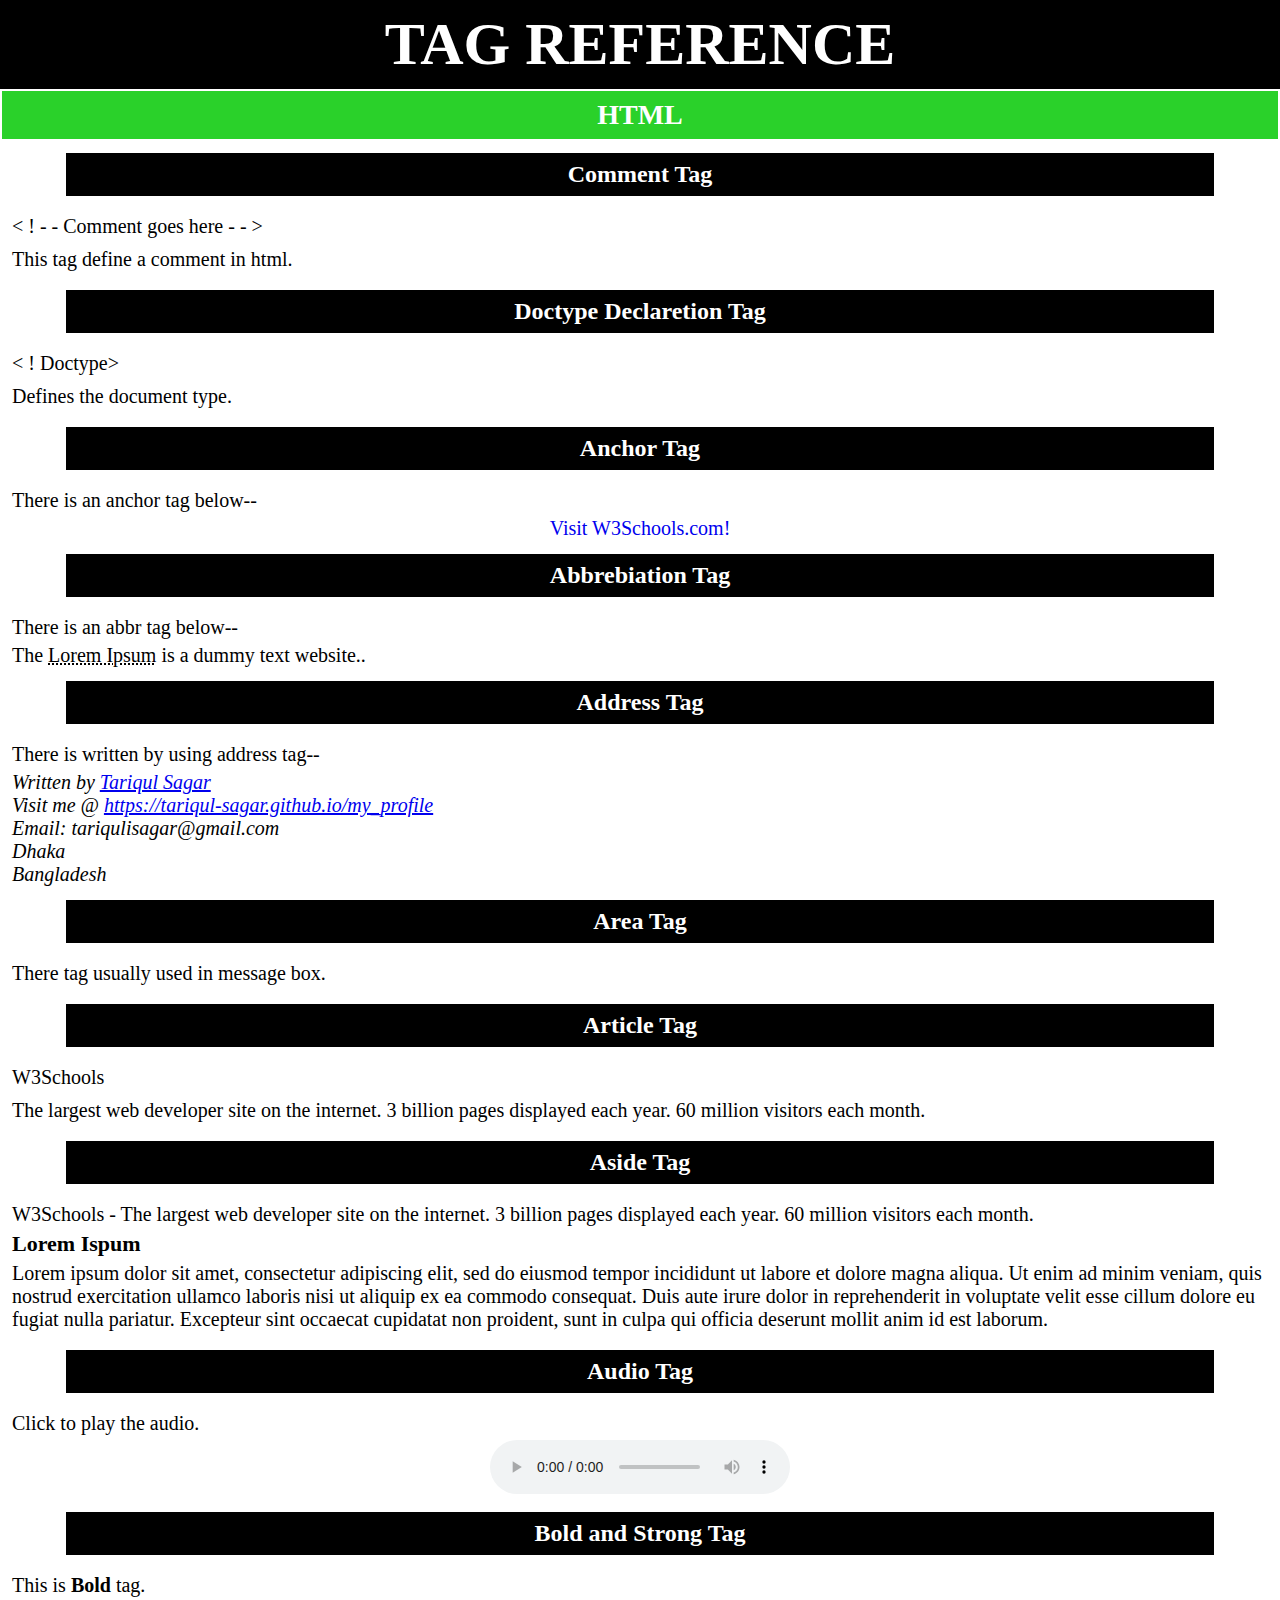
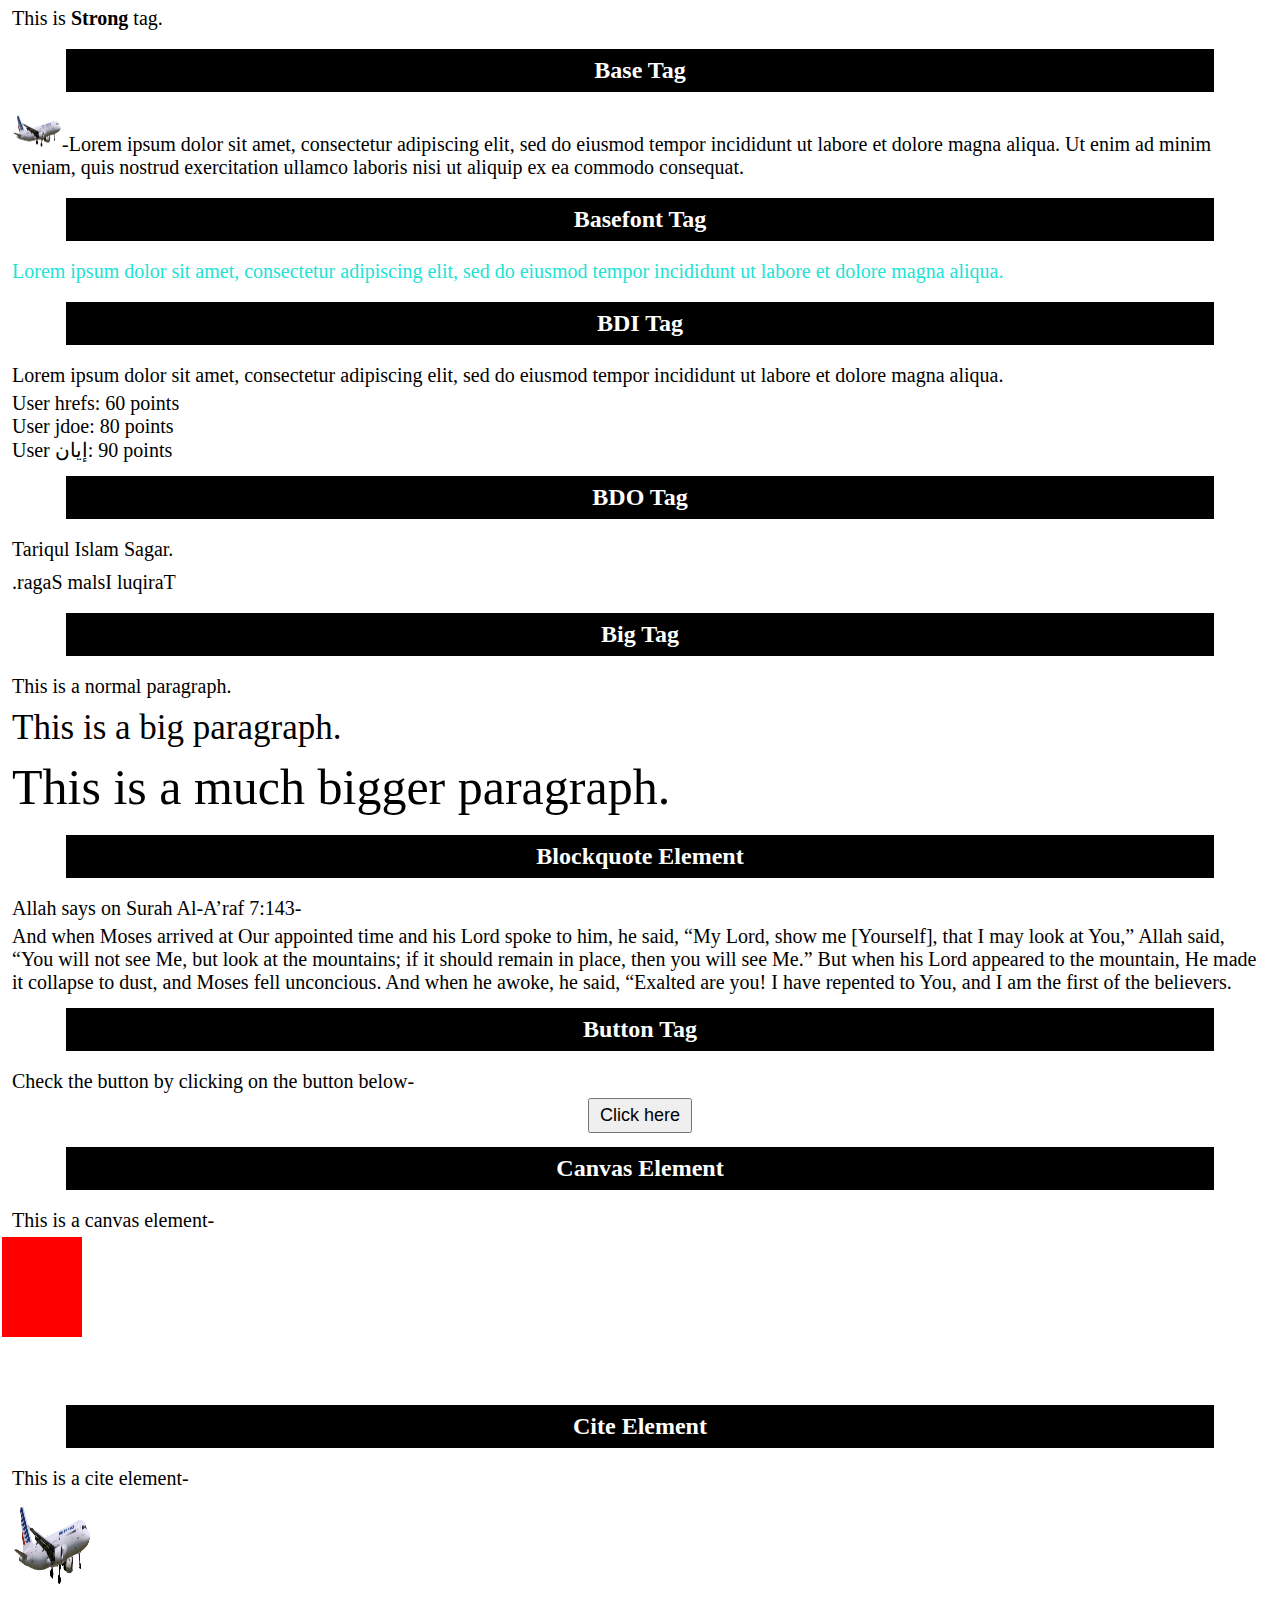
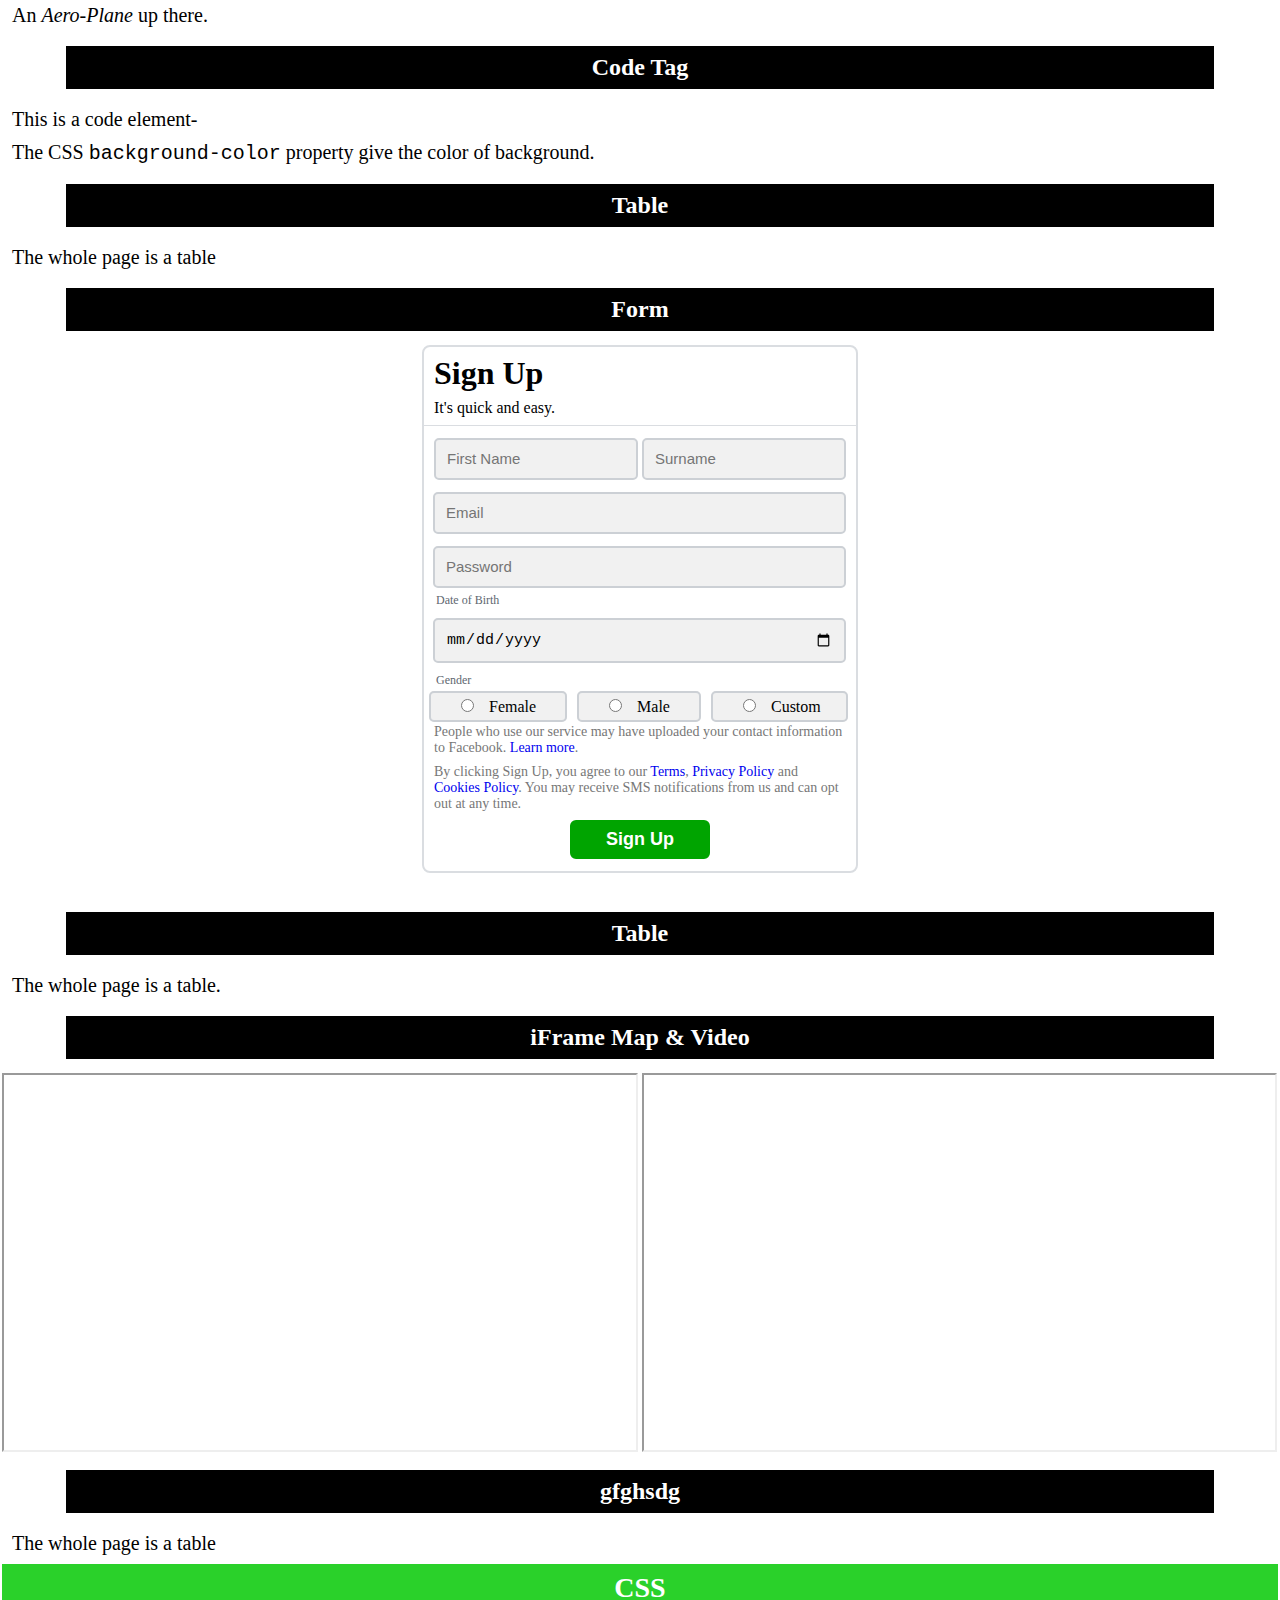
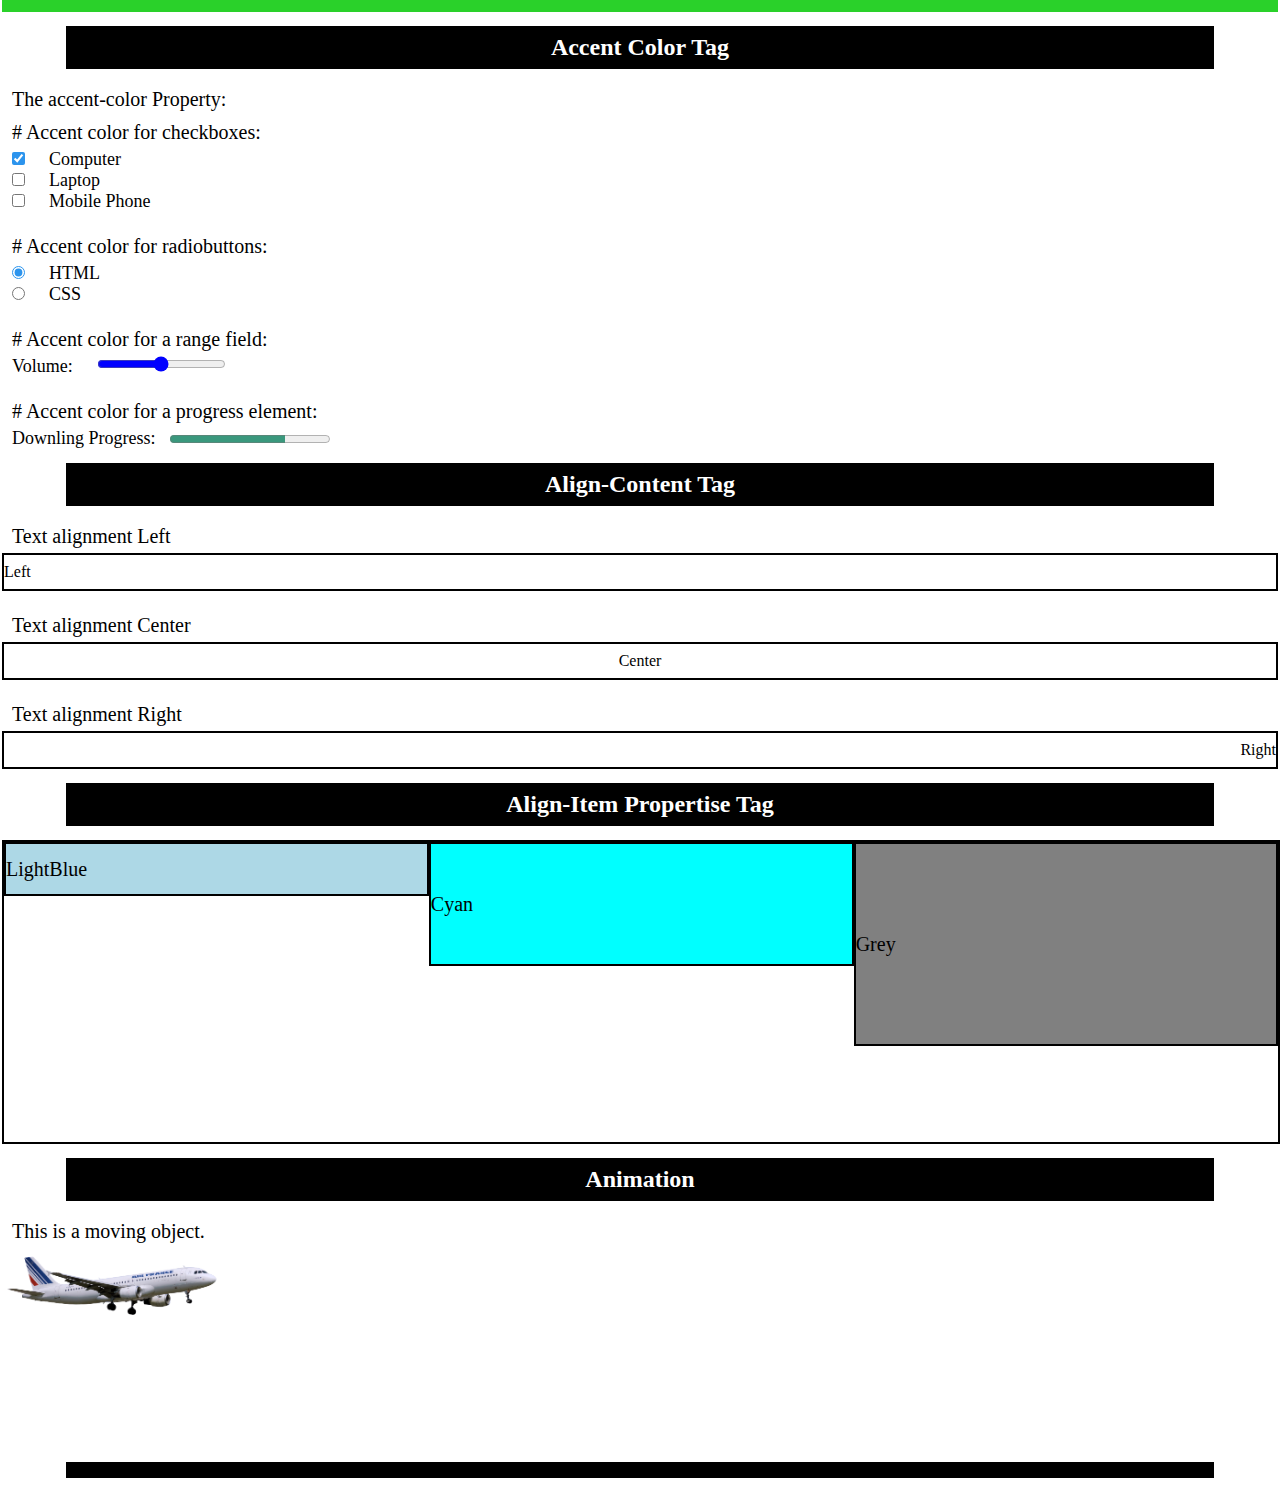
==== others/w3school.html @ b0850548 "All files uploaded." ====
<!doctype html>
	<html>
		<head>
			<meta charset="utf-8">
			<meta name="viewport" content="width=device-width, initial-scale=1.0">
			<!-- This is the title -->
			<title>W3School Practice</title>
			<!-- External CSS File -->
			<link rel="stylesheet" type="text/css" href="../css/w3style.css">
		</head>
		<body>

			<!-- Headline -->
			<div class="header-1">
				<h1>TAG REFERENCE</h1>
			</div>

			<!-- Table for HTML Tag Reference -->
			<table>
				<thead>
					<tr>
						<th>HTML</th>
					</tr>
				</thead>
				<tbody>
					<tr>
						<td><h3> Comment Tag</h3></td>
					</tr>
					<tr>
						<td>
							<p>< ! - - Comment goes here - - ></p>
							<p>This tag define a comment in html.</p>
						</td>
					</tr>
					<tr>
						<td><h3> Doctype Declaretion Tag</h3></td>
					</tr>
					<tr>
						<td>
							<p>< ! Doctype></p>
							<p>Defines the document type.</p>
						</td>
					</tr>
					<tr>
						<td><h3> Anchor Tag</h3></td>
					</tr>
					<tr>
						<td>
							<p>There is an anchor tag below--</p>
							<div class="anchor">
								<a href="https://www.w3schools.com" target="_blank">Visit W3Schools.com!</a>
							</div>
						</td>
					</tr>
					<tr>
						<td><h3> Abbrebiation Tag</h3></td>
					</tr>
					<tr>
						<td>
							<p>There is an abbr tag below--</p>
							<div class="abbr">
								The <abbr title="World Health Organization">Lorem Ipsum</abbr> is a dummy text website..
							</div>
						</td>
					</tr>
					<tr>
						<td><h3> Address Tag</h3></td>
					</tr>
					<tr>
						<td>
							<p>There is written by using address tag--</p>
							<address>
								Written by <a href="https://tariqul-sagar.github.io/my_profile/" target="_blank">Tariqul Sagar</a><br>
								Visit me @ <a href="https://tariqul-sagar.github.io/my_profile/" target="_blank">https://tariqul-sagar.github.io/my_profile</a><br>
								Email: tariqulisagar@gmail.com<br>
								Dhaka<br>
								Bangladesh
							</address>
						</td>
					</tr>
					<tr>
						<td><h3> Area Tag</h3></td>
					</tr>
					<tr>
						<td>
							<p>There tag usually used in message box.</p>
						</td>
					</tr>
					<tr>
						<td><h3> Article Tag</h3></td>
					</tr>
					<tr>
						<td>
							<article>
								<p>W3Schools</p>
								<p>The largest web developer site on the internet. 3 billion pages displayed each year. 60 million visitors each month.</p>
							</article>
						</td>
					</tr>
					<tr>
						<td><h3> Aside Tag</h3></td>
					</tr>
					<tr>
						<td>
							<p>W3Schools - The largest web developer site on the internet. 3 billion pages displayed each year. 60 million visitors each month.</p>
							<aside>
								<h4>Lorem Ispum</h4>
								<p>Lorem ipsum dolor sit amet, consectetur adipiscing elit, sed do eiusmod tempor incididunt ut labore et dolore magna aliqua. Ut enim ad minim veniam, quis nostrud exercitation ullamco laboris nisi ut aliquip ex ea commodo consequat. Duis aute irure dolor in reprehenderit in voluptate velit esse cillum dolore eu fugiat nulla pariatur. Excepteur sint occaecat cupidatat non proident, sunt in culpa qui officia deserunt mollit anim id est laborum.</p>
							</aside>
						</td>
					</tr>
					<tr>
						<td><h3> Audio Tag</h3></td>
					</tr>
					<tr>
						<td>
							<p>Click to play the audio.</p>
							<div class="audio">
								<audio controls>
								<source src="others/audio.mp3" type="audio/mpeg">
									Your browser does not support the audio tag.
							</audio>
							</div>
						</td>
					</tr>
					<tr>
						<td><h3> Bold and Strong Tag</h3></td>
					</tr>
					<tr>
						<td>
							<p>This is <b>Bold</b> tag.</p>
							<p>This is <strong>Strong</strong> tag.</p>
						</td>
					</tr>
					<tr>
						<td><h3> Base Tag</h3></td>
					</tr>
					<tr>
						<td>
							<p><img class="aplane" src="../images/plane.png" alt="Aero Plane">-Lorem ipsum dolor sit amet, consectetur adipiscing elit, sed do eiusmod tempor incididunt ut labore et dolore magna aliqua. Ut enim ad minim veniam, quis nostrud exercitation ullamco laboris nisi ut aliquip ex ea commodo consequat.</p>
						</td>
					</tr>
					<tr>
						<td><h3> Basefont Tag</h3></td>
					</tr>
					<tr>
						<td>
							<p class="basefont">Lorem ipsum dolor sit amet, consectetur adipiscing elit, sed do eiusmod tempor incididunt ut labore et dolore magna aliqua.</p>
						</td>
					</tr>
					<tr>
						<td><h3> BDI Tag</h3></td>
					</tr>
					<tr>
						<td>
							<p>Lorem ipsum dolor sit amet, consectetur adipiscing elit, sed do eiusmod tempor incididunt ut labore et dolore magna aliqua.</p>
							<ul>
								<li>User <bdi>hrefs</bdi>: 60 points</li>
								<li>User <bdi>jdoe</bdi>: 80 points</li>
								<li>User <bdi>إيان</bdi>: 90 points</li>
							</ul>
						</td>
					</tr>
					<tr>
						<td><h3> BDO Tag</h3></td>
					</tr>
					<tr>
						<td>
							<p>Tariqul Islam Sagar.</p>
							<p><bdo dir="rtl">Tariqul Islam Sagar.</bdo></p>
						</td>
					</tr>
					<tr>
						<td><h3> Big Tag</h3></td>
					</tr>
					<tr>
						<td>
							<p>This is a normal paragraph.</p>
							<p class="para-1">This is a big paragraph.</p>
							<p class="para-2">This is a much bigger paragraph.</p>
						</td>
					</tr>
					<tr>
						<td><h3> Blockquote Element</h3></td>
					</tr>
					<tr>
						<td>
							<p>Allah says on  Surah Al-A’raf 7:143-</p>
							<blockquote cite="http://quotesofislam.com/quran-quotes">
								And when Moses arrived at Our appointed time and his Lord spoke to him, he said, “My Lord, show me [Yourself], that I may look at You,” Allah said, “You will not see Me, but look at the mountains; if it should remain in place, then you will see Me.” But when his Lord appeared to the mountain, He made it collapse to dust, and Moses fell unconcious. And when he awoke, he said, “Exalted are you! I have repented to You, and I am the first of the believers.
							</blockquote>
						</td>
					</tr>
					<tr>
						<td><h3> Button Tag</h3></td>
					</tr>
					<tr>
						<td>
							<p>Check the button by clicking on the button below-</p>
							<div class="button">
								<button class="btn" type="button" onclick="alert('Congratulations, It works!')">Click here</button>
							</div>							
						</td>
					</tr>
					<tr>
						<td><h3> Canvas Element</h3></td>
					</tr>
					<tr>
						<td>
							<p>This is a canvas element-</p>
							<canvas id="Canvas">Browser does not support.</canvas>
						</td>
					</tr>
					<tr>
						<td><h3> Cite Element</h3></td>
					</tr>
					<tr>
						<td>
							<p>This is a cite element-</p>
							<img class="cite-img" src="../images/plane.png" alt="Aero Plane">
							<p>An <cite>Aero-Plane</cite> up there.</p>
						</td>
					</tr>
					<tr>
						<td><h3> Code Tag</h3></td>
					</tr>
					<tr>
						<td>
							<p>This is a code element-</p>
							<p>The CSS <code>background-color</code> property give the color of background.</p>
						</td>
					</tr>
					<tr>
						<td><h3> Table</h3></td>
					</tr>
					<tr>
						<td>
							<p>The whole page is a table</p>
						</td>
					</tr>
					<tr>
						<td><h3> Form</h3></td>
					</tr>
					<tr>
						<td>
							<div class="form">
								<h2>Sign Up</h2>
								<p class="form-p">It's quick and easy.</p>
								<div class="line"></div>
								<form action="#" method="" enctype="multipart/form-data">
								<label for="first_name"></label>
								<input type="text" name="first_name" id="first_name" placeholder="First Name" value="" class="form-input" required>
								<label for="sur_name"></label>
								<input type="text" name="sur_name" id="sur_name" placeholder="Surname" value="" class="form-input" required>
								<label for="email"></label>
								<input type="email" name="email" id="email" placeholder="Email" value="" class="form-email" required>
								<label for="password"></label>
								<input type="password" name="password" id="password" placeholder="Password" value="" class="password" required>
								<label class="label" for="date">Date of Birth</label>
								<input type="date" name="date" id="date" class="date" value="" required>
								<label class="label" for="gender">Gender</label><br>
								<div class="gender">
									<input type="radio" name="gender" id="gender" class="g-class" value="" required><span class="g-box">Female</span>
								</div>
								<div class="gender">
									<input type="radio" name="gender" id="male" value="" class="g-class" required><span class="g-box">Male</span>
								</div>
								<div class="gender">
									<input type="radio" name="gender" id="custom" value="" required><span class="g-box">Custom</span>
								</div>
								<p class="p-link">People who use our service may have uploaded your contact information to Facebook.
									<a href="#">Learn more</a>.</p>
								<p class="p-link">By clicking Sign Up, you agree to our <a href="#">Terms</a>, <a href="#">Privacy Policy</a> and <a href="#">Cookies Policy</a>. You may receive SMS notifications from us and can opt out at any time.</p>
								<div class="form-btn">
									<button title="submit" name="submit" class="btn-submit">Sign Up</button>
								</div>
								</form>
							</div>
						</td>
					</tr>
					<tr>
						<td><h3> Table</h3></td>
					</tr>
					<tr>
						<td>
							<p>The whole page is a table.</p>
						</td>
					</tr>
					<tr>
						<td><h3> iFrame Map & Video</h3></td>
					</tr>
					<tr>
						<td>
							<div class="iframe">
								<div class="i-one">
									<iframe class="if-one" src="https://www.youtube.com/embed/k_clFvRu0cs" title="YouTube video player" allow="accelerometer; autoplay; clipboard-write; encrypted-media; gyroscope; picture-in-picture" allowfullscreen></iframe>
								</div>
								<div class="i-two">
									<iframe class="if-one" src="https://www.google.com/maps/embed?pb=!1m18!1m12!1m3!1d228.1773310365018!2d90.4088811820857!3d23.788807503300117!2m3!1f0!2f0!3f0!3m2!1i1024!2i768!4f13.1!3m3!1m2!1s0x0%3A0xfc87a1bc6699ed26!2sShikhbe%20Shobai!5e0!3m2!1sen!2sbd!4v1661539325599!5m2!1sen!2sbd" allowfullscreen="" loading="lazy" referrerpolicy="no-referrer-when-downgrade"></iframe>
								</div>
							</div>
						</td>
					</tr>
					<tr>
						<td><h3> gfghsdg</h3></td>
					</tr>
					<tr>
						<td>
							<p>The whole page is a table</p>
						</td>
					</tr>
				</tbody>
			</table>
						<!-- Table for CSS Tag Reference -->
			<table>
				<thead>
					<tr>
						<th>CSS</th>
					</tr>
				</thead>
				<tbody>
					<tr>
						<td><h3> Accent Color Tag</h3></td>
					</tr>
					<tr>
						<td>
							<p>The accent-color Property:</p>
							<p># Accent color for checkboxes:</p>
							<input type="checkbox" id="desktop" name="desktop" value="pc" checked>
							<label for="desktop">Computer</label><br>
							<input type="checkbox" id="laptop" name="laptop" value="lap" unchecked>
							<label for="laptop">Laptop</label><br>
							<input type="checkbox" id="phone" name="phone" value="mp" unchecked>
							<label for="phone">Mobile Phone</label><br><br>
							<p># Accent color for radiobuttons:</p>
							<input type="radio" id="html" name="fav_lang" value="HTML" checked>
							<label for="html">HTML</label><br>
							<input type="radio" id="css" name="fav_lang" value="CSS">
							<label for="css">CSS</label><br><br>
							<p># Accent color for a range field:</p>
							<label for="vol">Volume:</label>
							<input type="range" id="vol" name="vol" min="0" max="100"><br><br>
							<p># Accent color for a progress element:</p>
							<label for="file">Downling Progress: </label>
							<progress id="file" value="72" max="100">72%</progress>
						</td>
					</tr>
					<tr>
						<td><h3> Align-Content Tag</h3></td>
					</tr>
					<tr>
						<td>
							<p>Text alignment Left</p>
							<div class="alg left">Left</div><br>
							<p>Text alignment Center</p>
							<div class="alg center">Center</div><br>
							<p>Text alignment Right</p>
							<div class="alg right">Right</div>
						</td>
					</tr>
					<tr>
						<td><h3> Align-Item Propertise Tag</h3></td>
					</tr>
					<tr>
						<td>
							<div class="main">
								<div class="one">LightBlue</div>
								<div class="two">Cyan</div>
								<div class="three">Grey</div>
							</div>							
						</td>
					</tr>
					<tr>
						<td><h3> Animation</h3></td>
					</tr>
					<tr>
						<td>
							<p>This is a moving object.</p>
							<div class="animation">
								<img src="../images/plane.png" alt="Aero Plane">
							</div>							
						</td>
					</tr>
					<tr>
						<td><h3></h3></td>
					</tr>
					<tr>
						<td>
							<p></p>						
						</td>
					</tr>
				</tbody>
			</table>


			<!-- Java Script File -->
			<script src="../js/w3style.js"></script>
		</body>
	</html>
---- css/w3style.css ----
*{
	margin: 0;
	padding: 0;
}

/*  W3School File CSS  */
.header-1{
	font-size: 30px;
	padding: 10px;
	text-align: center;
	background-color: #000000;
	color: #ffffff;	
}

/*  Table CSS  */
table{
	width: 100%;
	border: none;
}
thead{
	width: 100%;
}
th{
	font-size: 28px;
	width: 50%;
	padding: 8px 0;
	color: #ffffff;
	background-color: #2ad12a;
}
td h3{
	font-size: 24px;
	width: 90%;
	text-align: center;
	padding: 8px 0;
	margin: 12px auto;
	color: #ffffff;
	background-color: #000000;
}
td p{
	font-size: 20px;
	padding: 5px 10px;
}
/*  HTML Reference  */
.anchor{
	text-align: center;
}
.anchor a{
	font-size: 20px;
	text-decoration: none;
}
.abbr{
	font-size: 20px;
	padding: 0 10px;
}
address{
	font-size: 20px;
	padding: 0 10px;
}
aside h4{
	font-size: 22px;
	padding: 0 10px;
}
.audio{
	text-align: center;
}
audio{
	font-size: 20px;
}

/*  Base CSS  */
.aplane{
	width: 50px;
	height: 40px;
}

/*  Basefont CSS  */
.basefont{
	color: #21e3d4;
}

td ul li{
	font-size: 20px;
	padding: 0 10px;
}
.para-1{
	font-size: 35px;
}
.para-2{
	font-size: 50px;
}
blockquote{
	font-size: 20px;
	padding: 0 10px;
}
.button{
	text-align: center;
}
.btn{
	font-size: 18px;
	padding: 5px 10px;
	cursor: pointer;
}
.cite-img{
	width: 80px;
	height: 100px;
	padding: 0 10px;
}
.form{
	width: 432px;
	margin: 0 auto 25px;
	border: 2px solid #dadde1;
	border-radius: 8px;
	background-color: #ffffff;
}
.form h2{
	font-size: 32px;
	padding: 7px 10px;
	line-height: 38px;
	margin-bottom: 0;
	border: none;
	color: #000000;
}
.form .form-p{
	font-size: 16px;
	padding: 0 10px 8px;
	color: #000000;
}
.line{
	height: 1px;
	background-color: #dadde1;
}
.form-input{
	font-size: 15px;
    width: 178px;
    line-height: 16px;
    padding: 11px;
    margin: 12px -10px;
    background-color: #f1f1f1;
    border: 2px solid #ccd0d5;
    border-radius: 5px;
}
.form-email,.date{
	font-size: 15px;
    width: 387px;
    line-height: 16px;
    padding: 11px;
    margin: 0 9px;
    background-color: #f1f1f1;
    border: 2px solid #ccd0d5;
    border-radius: 5px;
}
.password{
	font-size: 15px;
    width: 387px;
    line-height: 16px;
    padding: 11px;
    margin: 12px 9px -5px;
    background-color: #f1f1f1;
    border: 2px solid #ccd0d5;
    border-radius: 5px;
}
.label{
	font-size: 12px;
    font-weight: normal;
    line-height: 35px;
    margin-bottom: 0;
    margin-top: 2px;
    padding: 12px;
	color: #606770;
}
.gender{
	width: auto;
	height: 36px;
	margin: 5px;
	padding: 5px 20px;
	display: inline;
	border: 2px solid #ccd0d5;
	border-radius: 5px;
	box-sizing: border-box;
	background-color: #f1f1f1;
}
.g-class{
	font-size: 18px;
	margin: 10px 12px;
}
.g-box{
	font-size: 16px;
    padding: 0 5px;
}
.p-link{
	font-size: 14px;
	margin: 8px 0;
	padding: 0 10px;
	color: #777777;
}
.p-link a{
	text-decoration: none;
}
.form-btn{
	text-align: center;
	margin: 5px 0 12px;
}
.btn-submit{
	font-size: 18px;
    font-weight: 700;
    padding: 7px 34px;
    color: #ffffff;
    background-color: #00a400;
    border: 2px solid #00a400;
    border-radius: 6px;
    overflow: hidden;
}
.btn-submit:hover{
	background: linear-gradient(#79bc64, #578843);
	cursor: pointer;
}
.i-one{
	display: inline;
}
.i-two{
	display: inline;
}
.if-one{
	width: 49.5%;
	height: 375px;
}


/*  
 	CSS Reference 
Accent color  */
label{
	font-size: 18px;
	padding: 0 10px;
}
input[type=checkbox] {
	margin: 0 10px;
	accent-color: #2c94ed;
}
input[type=radio] {
	margin: 0 10px;
	accent-color: #2c94ed;
}
input[type=range] {
	margin: 0 10px;
	accent-color: rgb(0,0,255);	
}
progress{
	accent-color: hsl(163,45%,41%);
}

/* Alignment CSS */
.alg{
	padding: 8px 0;
	border: 2px solid #000000;
}
.left{
	text-align: left;
}
.center{
	text-align: center;
}
.right{
	text-align: right;
}
/*  Align Item  */
.main{
	width: 99.88%;
	height: 300px;
	border: 2px solid #000000;
	display: flex;
	text-align: center;
}
.main div{
	font-size: 20px;
	flex: 1;
	border: 2px solid #000000;
	display: flex;
	align-items: center;
}
.one{
	height: 50px;
	background-color: lightblue;
}
.two{
	height: 120px;
	background-color: cyan;
}
.three{
	height: 200px;
	background-color: grey;
}
/*  Animation CSS  */
.animation{
	width: 220px;
	height: 200px;
	position: relative;
	animation: move 8s infinite;
}
.animation img{
	width: 100%;
}
@keyframes move{
	from {left: 0%;}
	to {left: 83.8%;}
}
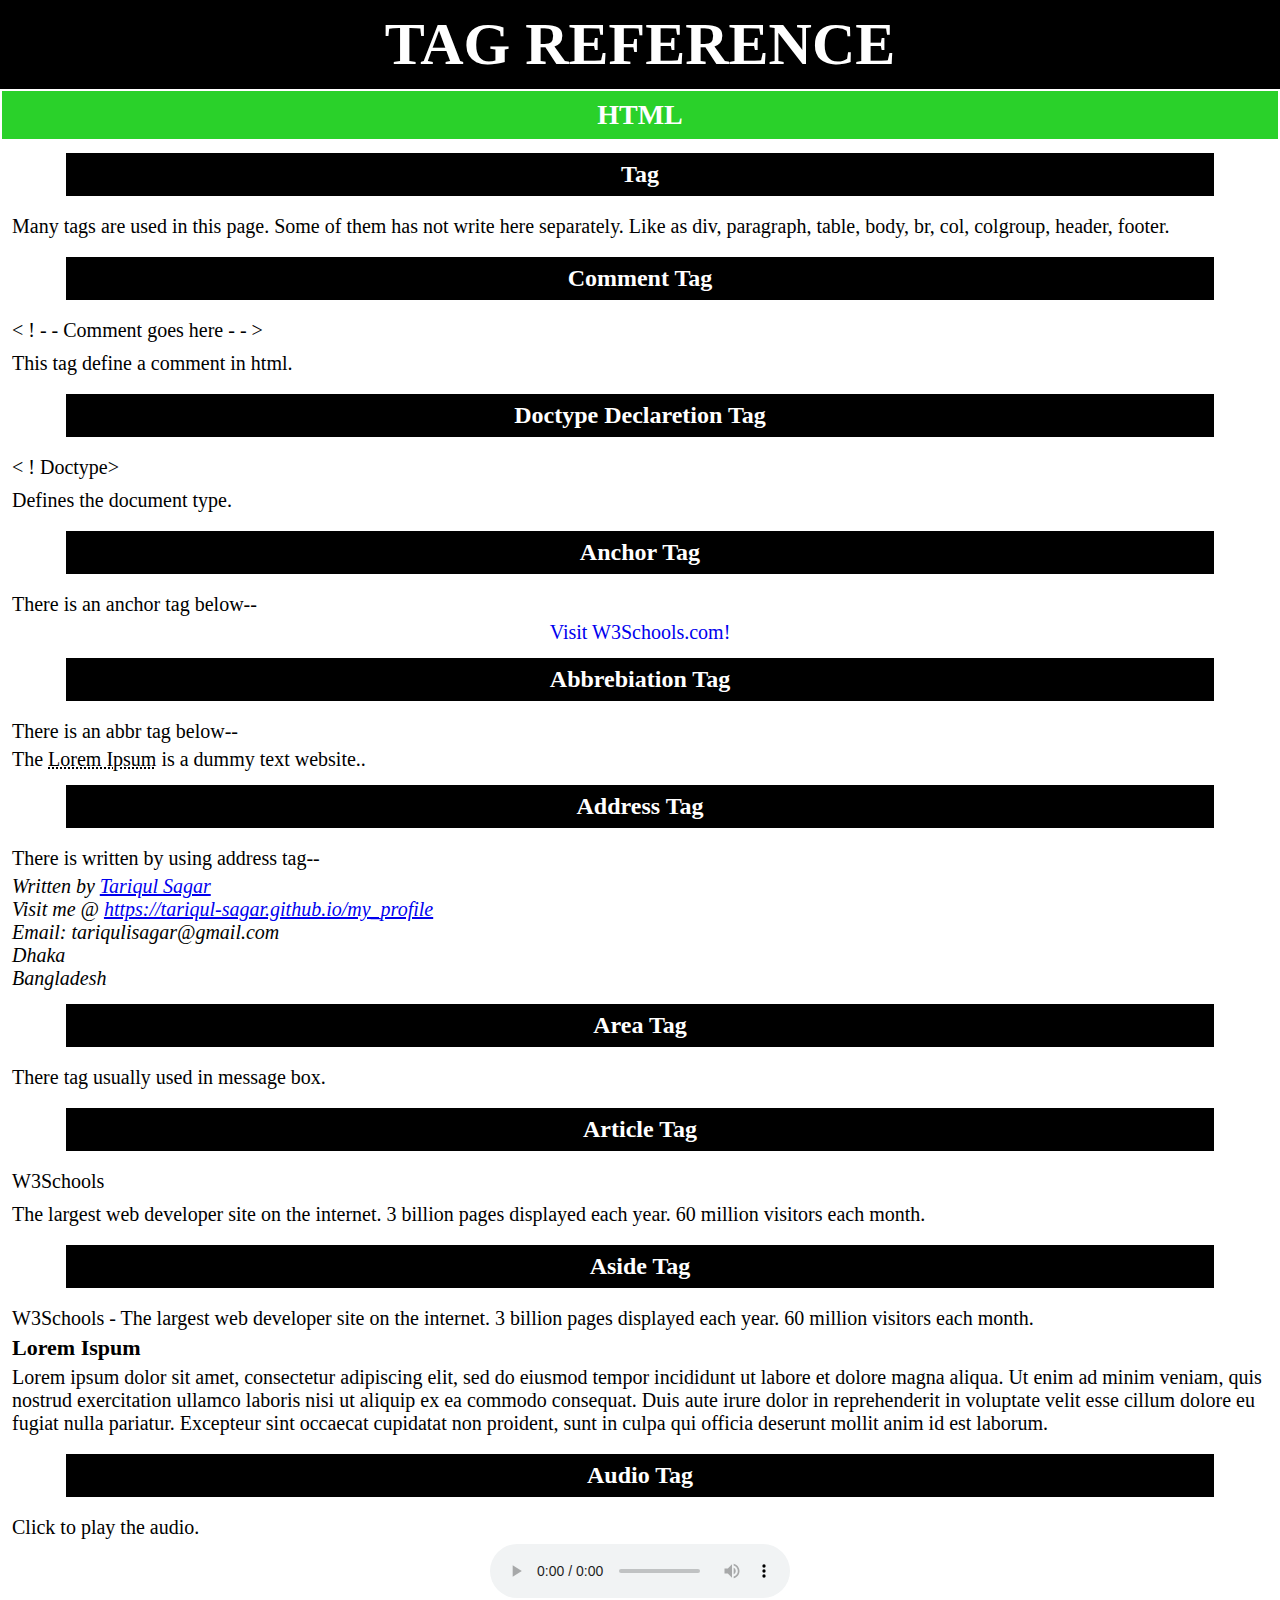
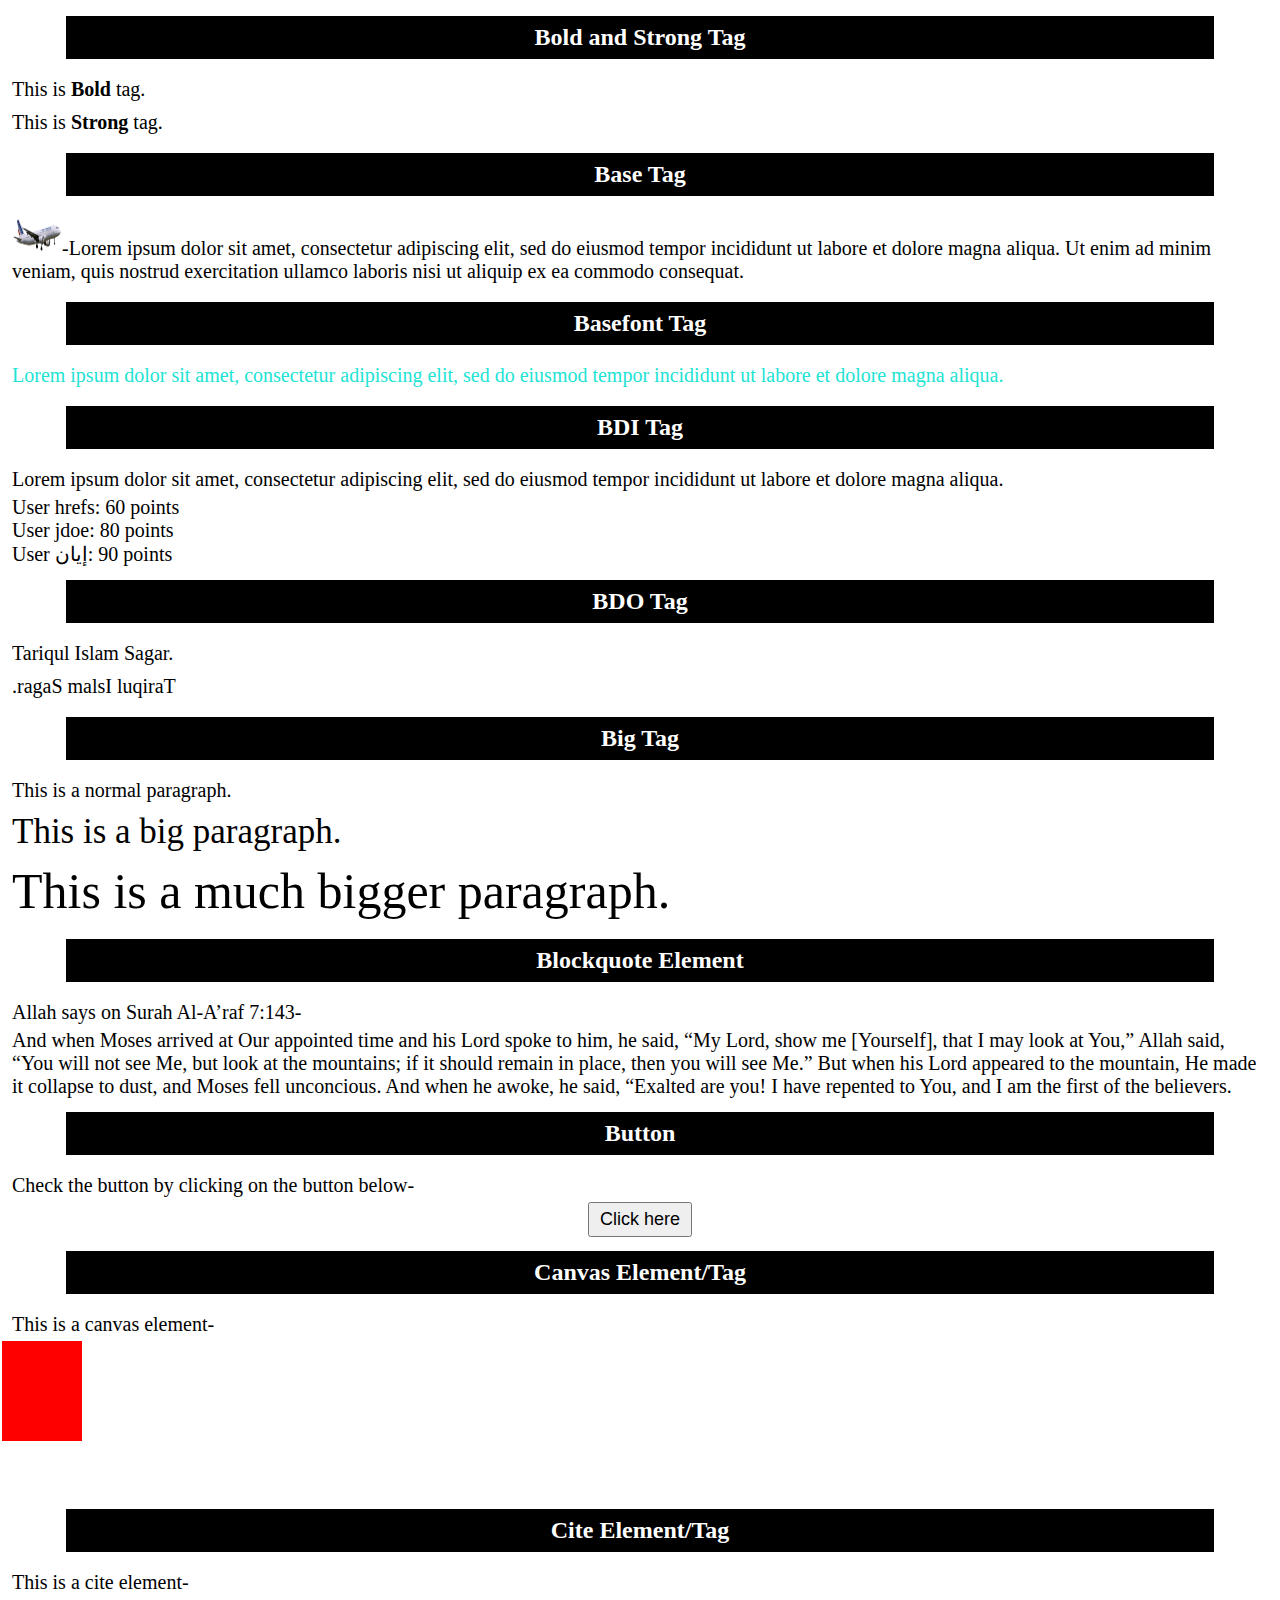
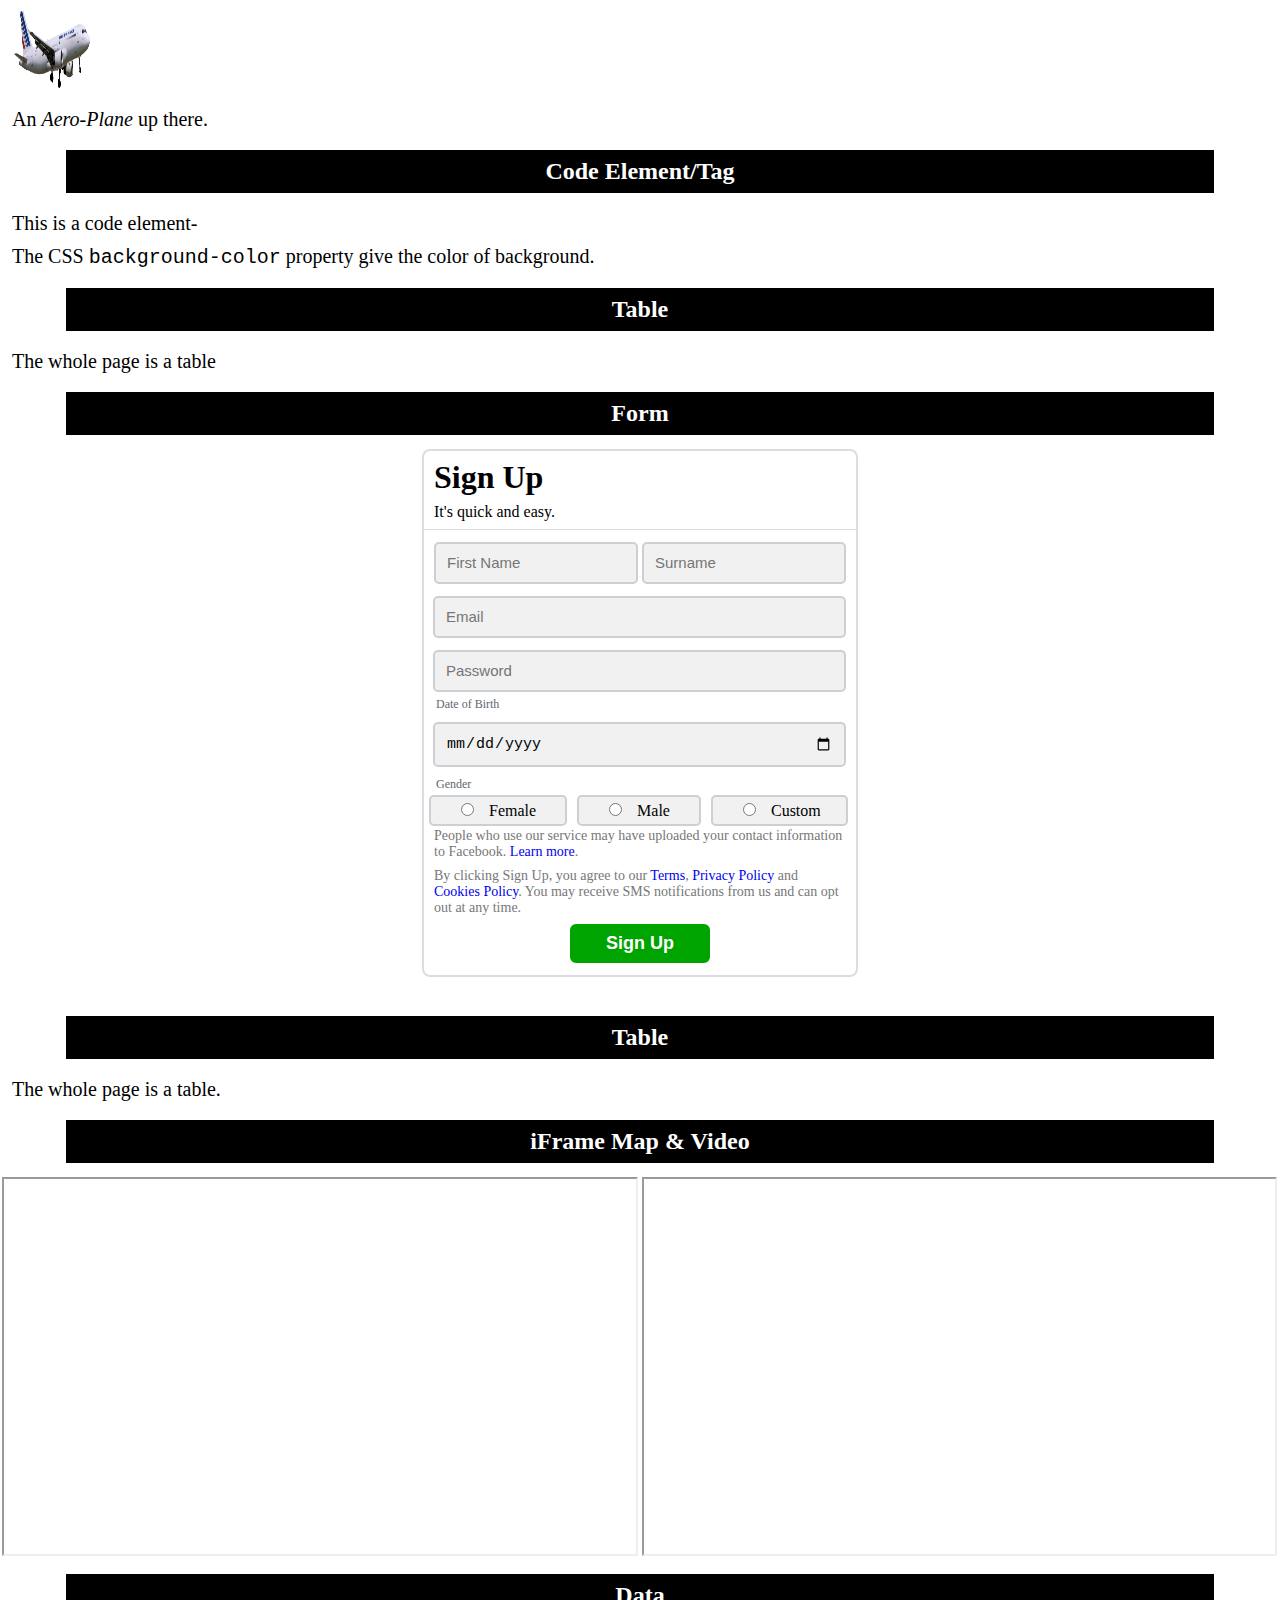
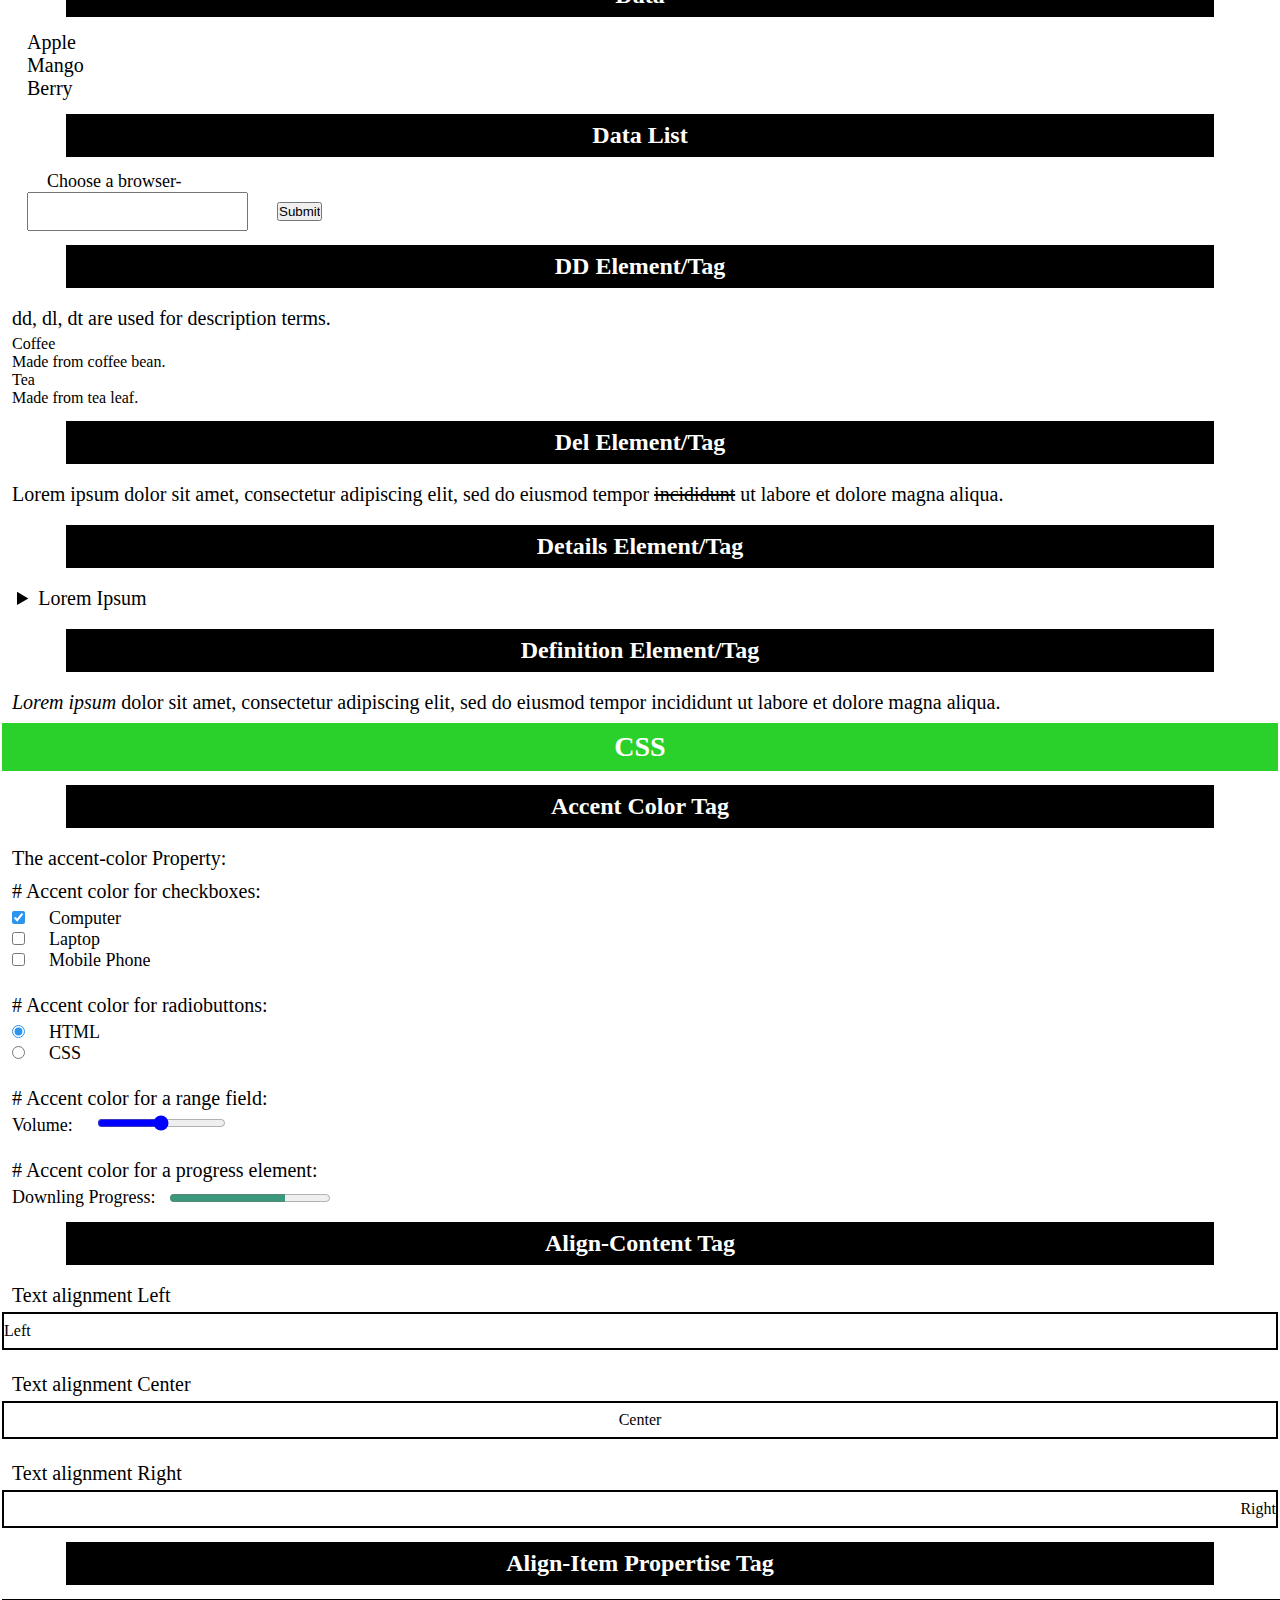
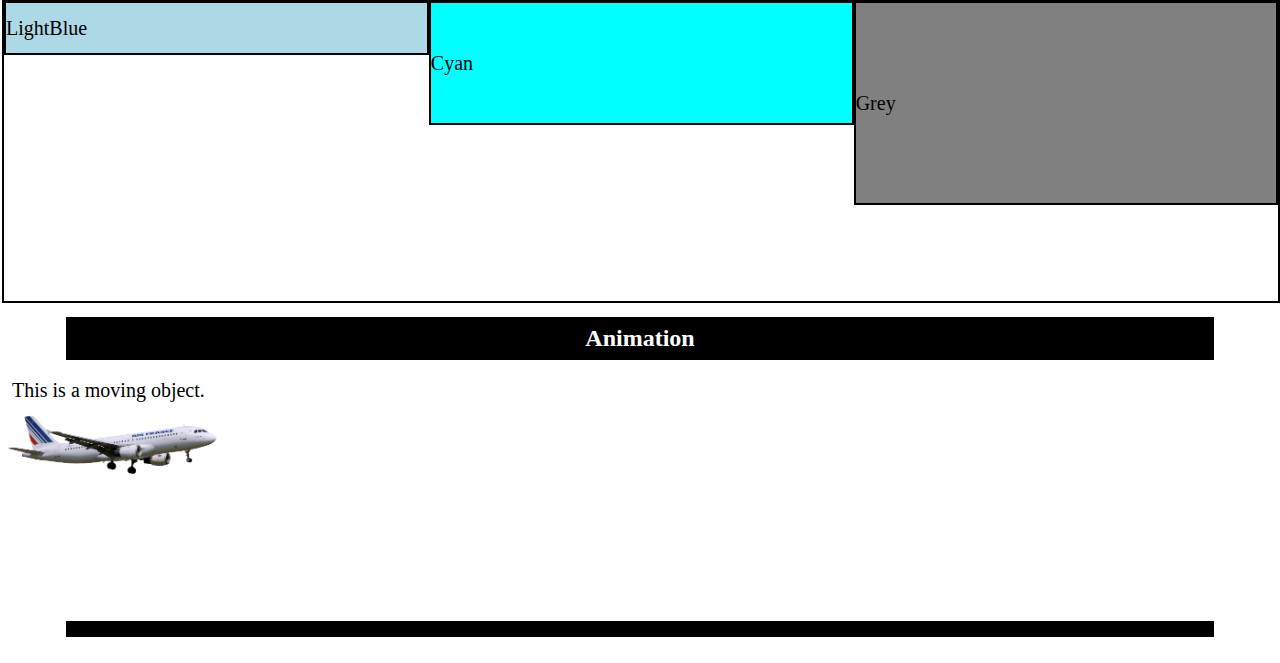
==== commit aa0ed91c: "All files updated." ====
--- a/others/w3school.html
+++ b/others/w3school.html
@@ -24,6 +24,14 @@
 				</thead>
 				<tbody>
 					<tr>
+						<td><h3> Tag</h3></td>
+					</tr>
+					<tr>
+						<td>
+							<p>Many tags are used in this page. Some of them has not write here separately. Like as div, paragraph, table, body, br, col, colgroup, header, footer.</p>
+						</td>
+					</tr>
+					<tr>
 						<td><h3> Comment Tag</h3></td>
 					</tr>
 					<tr>
@@ -192,7 +200,7 @@
 						</td>
 					</tr>
 					<tr>
-						<td><h3> Button Tag</h3></td>
+						<td><h3> Button</h3></td>
 					</tr>
 					<tr>
 						<td>
@@ -203,7 +211,7 @@
 						</td>
 					</tr>
 					<tr>
-						<td><h3> Canvas Element</h3></td>
+						<td><h3> Canvas Element/Tag</h3></td>
 					</tr>
 					<tr>
 						<td>
@@ -212,7 +220,7 @@
 						</td>
 					</tr>
 					<tr>
-						<td><h3> Cite Element</h3></td>
+						<td><h3> Cite Element/Tag</h3></td>
 					</tr>
 					<tr>
 						<td>
@@ -222,7 +230,7 @@
 						</td>
 					</tr>
 					<tr>
-						<td><h3> Code Tag</h3></td>
+						<td><h3> Code Element/Tag</h3></td>
 					</tr>
 					<tr>
 						<td>
@@ -302,11 +310,76 @@
 						</td>
 					</tr>
 					<tr>
-						<td><h3> gfghsdg</h3></td>
-					</tr>
-					<tr>
-						<td>
-							<p>The whole page is a table</p>
+						<td><h3> Data</h3></td>
+					</tr>
+					<tr>
+						<td>
+							<ul class="data">
+								<li><data value="1234">Apple</data></li>
+								<li><data value="1235">Mango</data></li>
+								<li><data value="1236">Berry</data></li>
+							</ul>
+						</td>
+					</tr>
+					<tr>
+						<td><h3> Data List</h3></td>
+					</tr>
+					<tr>
+						<td>
+							<form action="" method="" enctype="">
+								<label class="browser" for="browser">Choose a browser-</label><br>
+								<input class="browser" list="browsers" name="browser" id="browser">
+								<datalist id="browsers">
+									<option value="Edge"></option>
+									<option value="Opera"></option>
+									<option value="Firefox"></option>
+									<option value="Chrome"></option>
+									<option value="Brave"></option>
+									<option value="Safari"></option>
+								</datalist>
+								<input type="submit" name="">
+							</form>
+						</td>
+					</tr>
+					<tr>
+						<td><h3> DD Element/Tag</h3></td>
+					</tr>
+					<tr>
+						<td>
+							<p>dd, dl, dt are used for description terms.</p>
+							<dl>
+								<dt>Coffee</dt>
+								<dd>Made from coffee bean.</dd>
+								<dt>Tea</dt>
+								<dd>Made from tea leaf.</dd>
+							</dl>
+						</td>
+					</tr>
+					<tr>
+						<td><h3> Del Element/Tag</h3></td>
+					</tr>
+					<tr>
+						<td>
+							<p>Lorem ipsum dolor sit amet, consectetur adipiscing elit, sed do eiusmod tempor <del>incididunt</del>  ut labore et dolore magna aliqua.</p>	
+						</td>
+					</tr>
+					<tr>
+						<td><h3> Details Element/Tag</h3></td>
+					</tr>
+					<tr>
+						<td>
+							<details>
+								<summary class="summery">Lorem Ipsum</summary>
+								<p>Lorem ipsum dolor sit amet, consectetur adipiscing elit, sed do eiusmod tempor incididunt ut labore et dolore magna aliqua.</p>
+							</details>	
+						</td>
+					</tr>
+					<tr>
+						<td><h3> Definition Element/Tag</h3></td>
+					</tr>
+					<tr>
+						<td>
+							<p><dfn>Lorem ipsum</dfn> dolor sit amet, consectetur adipiscing elit, sed do eiusmod tempor incididunt ut labore et dolore magna aliqua.</p>
 						</td>
 					</tr>
 				</tbody>
--- a/css/w3style.css
+++ b/css/w3style.css
@@ -224,6 +224,21 @@
 	width: 49.5%;
 	height: 375px;
 }
+.data li{
+	padding: 0 25px;
+}
+.browser{
+	padding: 10px 20px;
+	margin: 0 25px;
+}
+dt, dd{
+	padding: 0 10px;
+}
+.summery{
+	font-size: 20px;
+	padding: 0 10px;
+	margin: 5px;
+}
 
 
 /*  
